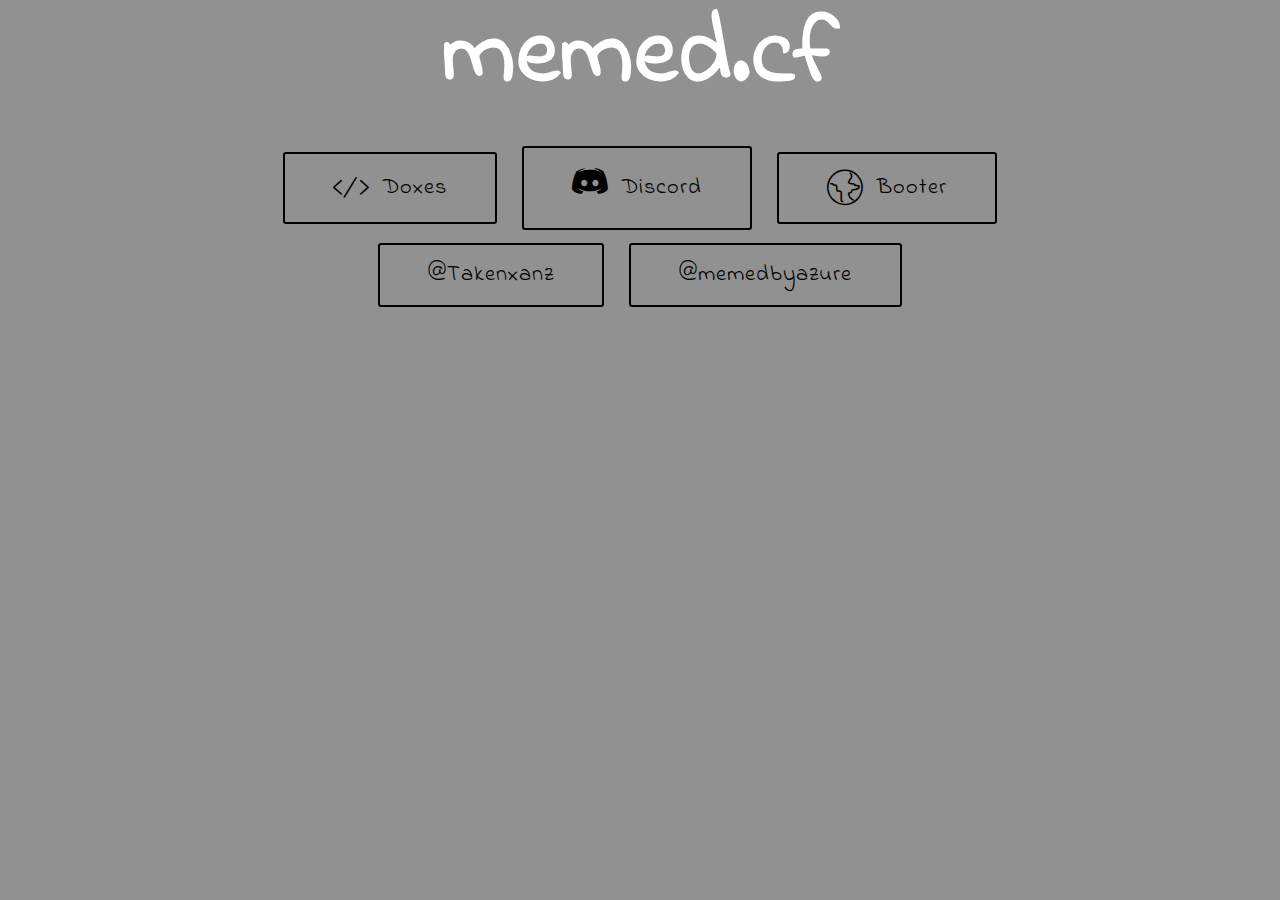
==== index.html @ 8f8a4b9d "All Files Added" ====
<!DOCTYPE html>
<html>

<!-- Mirrored from jacked.pw/ by HTTrack Website Copier/3.x [XR&CO'2014], Sat, 21 Oct 2017 16:00:31 GMT -->
<head>
  <!-- Site made with Mobirise Website Builder v4.3.0, https://mobirise.com -->
  <meta charset="UTF-8">
  <meta http-equiv="X-UA-Compatible" content="IE=edge">
  <meta name="generator" content="Mobirise v4.3.0, mobirise.com">
  <meta name="viewport" content="width=device-width, initial-scale=1">
  <link rel="shortcut icon" href="assets/images/wdasdasd-128x79.html" type="image/x-icon">
  <meta name="description" content="">
  <title>Home</title>
  <link rel="stylesheet" href="assets/web/assets/mobirise-icons/mobirise-icons.css">
  <link rel="stylesheet" href="assets/tether/tether.min.css">
  <link rel="stylesheet" href="assets/bootstrap/css/bootstrap.min.css">
  <link rel="stylesheet" href="assets/bootstrap/css/bootstrap-grid.min.css">
  <link rel="stylesheet" href="assets/bootstrap/css/bootstrap-reboot.min.css">
  <link rel="stylesheet" href="assets/socicon/css/styles.css">
  <link rel="stylesheet" href="assets/animate.css/animate.min.css">
  <link rel="stylesheet" href="assets/theme/css/style.css">
  <link rel="stylesheet" href="assets/mobirise/css/mbr-additional.css" type="text/css">
  
  
  
</head>
<body>

    <div id="player">
    <audio autoplay hidden>
     <source src="assets/music/Song.mp3" type="audio/mpeg">
                If you're reading this, audio isn't supported. 
    </audio>
</div>

    <div class="mbr-overlay" style="opacity: 0.5; background-color: rgb(35, 35, 35);"></div>

    <div class="container align-center">
        <div class="row justify-content-md-center">
            <div class="mbr-white col-md-10">
                <h1 class="mbr-section-title mbr-bold pb-3 mbr-fonts-style display-1">
                    memed.cf</h1>
                
                
                <div class="mbr-section-btn"><a class="btn btn-md btn-black-outline display-7" href="Doxbin.html"><span class="mbri-code mbr-iconfont mbr-iconfont-btn"></span>Doxes</a>
                    <a class="btn btn-md btn-warning-outline display-7" href="https://discord.gg/yJ4Cbw3" target="_blank"><span class="socicon socicon-discord mbr-iconfont mbr-iconfont-btn"></span>Discord</a>   <a class="btn btn-md btn-black-outline display-7" href="null.html" target="_blank"><span class="mbri-globe mbr-iconfont mbr-iconfont-btn"></span>Booter</a> <a class="btn btn-md btn-warning-outline display-7" href="takenxanz.html">@Takenxanz</a> <a class="btn btn-md btn-warning-outline display-7" href="c0mpromising.html">@memedbyazure</a></div>
            </div>
        </div>
    </div>
    
</section>


  <section class="engine"><a href="https://mobirise.co/e">web design software</a></section><script src="assets/web/assets/jquery/jquery.min.js"></script>
  <script src="assets/popper/popper.min.js"></script>
  <script src="assets/tether/tether.min.js"></script>
  <script src="assets/bootstrap/js/bootstrap.min.js"></script>
  <script src="assets/smooth-scroll/smooth-scroll.js"></script>
  <script src="assets/jquery-mb-vimeo_player/jquery.mb.vimeo_player.js"></script>
  <script src="assets/viewport-checker/jquery.viewportchecker.js"></script>
  <script src="assets/jquery-mb-ytplayer/jquery.mb.ytplayer.min.js"></script>
  <script src="assets/theme/js/script.js"></script>
  
  
  <input name="animation" type="hidden">
  </body>

<!-- Mirrored from jacked.pw/ by HTTrack Website Copier/3.x [XR&CO'2014], Sat, 21 Oct 2017 16:00:46 GMT -->
</html>
---- assets/web/assets/mobirise-icons/mobirise-icons.css ----
@font-face {
  font-family: 'MobiriseIcons';
  src:  url('mobirise-icons0e1c.eot?spat4u');
  src:  url('mobirise-icons0e1c.eot?spat4u#iefix') format('embedded-opentype'),
    url('mobirise-icons0e1c.ttf?spat4u') format('truetype'),
    url('mobirise-icons0e1c.woff?spat4u') format('woff'),
    url('mobirise-icons0e1c.svg?spat4u#MobiriseIcons') format('svg');
  font-weight: normal;
  font-style: normal;
}

[class^="mbri-"], [class*=" mbri-"] {
  /* use !important to prevent issues with browser extensions that change fonts */
  font-family: MobiriseIcons !important;
  speak: none;
  font-style: normal;
  font-weight: normal;
  font-variant: normal;
  text-transform: none;
  line-height: 1;

  /* Better Font Rendering =========== */
  -webkit-font-smoothing: antialiased;
  -moz-osx-font-smoothing: grayscale;
}

.mbri-add-submenu:before {
  content: "\e900";
}
.mbri-alert:before {
  content: "\e901";
}
.mbri-align-center:before {
  content: "\e902";
}
.mbri-align-justify:before {
  content: "\e903";
}
.mbri-align-left:before {
  content: "\e904";
}
.mbri-align-right:before {
  content: "\e905";
}
.mbri-android:before {
  content: "\e906";
}
.mbri-apple:before {
  content: "\e907";
}
.mbri-arrow-down:before {
  content: "\e908";
}
.mbri-arrow-next:before {
  content: "\e909";
}
.mbri-arrow-prev:before {
  content: "\e90a";
}
.mbri-arrow-up:before {
  content: "\e90b";
}
.mbri-bold:before {
  content: "\e90c";
}
.mbri-bookmark:before {
  content: "\e90d";
}
.mbri-bootstrap:before {
  content: "\e90e";
}
.mbri-briefcase:before {
  content: "\e90f";
}
.mbri-browse:before {
  content: "\e910";
}
.mbri-bulleted-list:before {
  content: "\e911";
}
.mbri-calendar:before {
  content: "\e912";
}
.mbri-camera:before {
  content: "\e913";
}
.mbri-cart-add:before {
  content: "\e914";
}
.mbri-cart-full:before {
  content: "\e915";
}
.mbri-cash:before {
  content: "\e916";
}
.mbri-change-style:before {
  content: "\e917";
}
.mbri-chat:before {
  content: "\e918";
}
.mbri-clock:before {
  content: "\e919";
}
.mbri-close:before {
  content: "\e91a";
}
.mbri-cloud:before {
  content: "\e91b";
}
.mbri-code:before {
  content: "\e91c";
}
.mbri-contact-form:before {
  content: "\e91d";
}
.mbri-credit-card:before {
  content: "\e91e";
}
.mbri-cursor-click:before {
  content: "\e91f";
}
.mbri-cust-feedback:before {
  content: "\e920";
}
.mbri-database:before {
  content: "\e921";
}
.mbri-delivery:before {
  content: "\e922";
}
.mbri-desktop:before {
  content: "\e923";
}
.mbri-devices:before {
  content: "\e924";
}
.mbri-down:before {
  content: "\e925";
}
.mbri-download:before {
  content: "\e989";
}
.mbri-drag-n-drop:before {
  content: "\e927";
}
.mbri-drag-n-drop2:before {
  content: "\e928";
}
.mbri-edit:before {
  content: "\e929";
}
.mbri-edit2:before {
  content: "\e92a";
}
.mbri-error:before {
  content: "\e92b";
}
.mbri-extension:before {
  content: "\e92c";
}
.mbri-features:before {
  content: "\e92d";
}
.mbri-file:before {
  content: "\e92e";
}
.mbri-flag:before {
  content: "\e92f";
}
.mbri-folder:before {
  content: "\e930";
}
.mbri-gift:before {
  content: "\e931";
}
.mbri-github:before {
  content: "\e932";
}
.mbri-globe:before {
  content: "\e933";
}
.mbri-globe-2:before {
  content: "\e934";
}
.mbri-growing-chart:before {
  content: "\e935";
}
.mbri-hearth:before {
  content: "\e936";
}
.mbri-help:before {
  content: "\e937";
}
.mbri-home:before {
  content: "\e938";
}
.mbri-hot-cup:before {
  content: "\e939";
}
.mbri-idea:before {
  content: "\e93a";
}
.mbri-image-gallery:before {
  content: "\e93b";
}
.mbri-image-slider:before {
  content: "\e93c";
}
.mbri-info:before {
  content: "\e93d";
}
.mbri-italic:before {
  content: "\e93e";
}
.mbri-key:before {
  content: "\e93f";
}
.mbri-laptop:before {
  content: "\e940";
}
.mbri-layers:before {
  content: "\e941";
}
.mbri-left-right:before {
  content: "\e942";
}
.mbri-left:before {
  content: "\e943";
}
.mbri-letter:before {
  content: "\e944";
}
.mbri-like:before {
  content: "\e945";
}
.mbri-link:before {
  content: "\e946";
}
.mbri-lock:before {
  content: "\e947";
}
.mbri-login:before {
  content: "\e948";
}
.mbri-logout:before {
  content: "\e949";
}
.mbri-magic-stick:before {
  content: "\e94a";
}
.mbri-map-pin:before {
  content: "\e94b";
}
.mbri-menu:before {
  content: "\e94c";
}
.mbri-mobile:before {
  content: "\e94d";
}
.mbri-mobile2:before {
  content: "\e94e";
}
.mbri-mobirise:before {
  content: "\e94f";
}
.mbri-more-horizontal:before {
  content: "\e950";
}
.mbri-more-vertical:before {
  content: "\e951";
}
.mbri-music:before {
  content: "\e952";
}
.mbri-new-file:before {
  content: "\e953";
}
.mbri-numbered-list:before {
  content: "\e954";
}
.mbri-opened-folder:before {
  content: "\e955";
}
.mbri-pages:before {
  content: "\e956";
}
.mbri-paper-plane:before {
  content: "\e957";
}
.mbri-paperclip:before {
  content: "\e958";
}
.mbri-photo:before {
  content: "\e959";
}
.mbri-photos:before {
  content: "\e95a";
}
.mbri-pin:before {
  content: "\e95b";
}
.mbri-play:before {
  content: "\e95c";
}
.mbri-plus:before {
  content: "\e95d";
}
.mbri-preview:before {
  content: "\e95e";
}
.mbri-print:before {
  content: "\e95f";
}
.mbri-protect:before {
  content: "\e960";
}
.mbri-question:before {
  content: "\e961";
}
.mbri-quote-left:before {
  content: "\e962";
}
.mbri-quote-right:before {
  content: "\e963";
}
.mbri-refresh:before {
  content: "\e964";
}
.mbri-responsive:before {
  content: "\e965";
}
.mbri-right:before {
  content: "\e966";
}
.mbri-rocket:before {
  content: "\e967";
}
.mbri-sad-face:before {
  content: "\e968";
}
.mbri-sale:before {
  content: "\e969";
}
.mbri-save:before {
  content: "\e96a";
}
.mbri-search:before {
  content: "\e96b";
}
.mbri-setting:before {
  content: "\e96c";
}
.mbri-setting2:before {
  content: "\e96d";
}
.mbri-setting3:before {
  content: "\e96e";
}
.mbri-share:before {
  content: "\e96f";
}
.mbri-shopping-bag:before {
  content: "\e970";
}
.mbri-shopping-basket:before {
  content: "\e971";
}
.mbri-shopping-cart:before {
  content: "\e972";
}
.mbri-sites:before {
  content: "\e973";
}
.mbri-smile-face:before {
  content: "\e974";
}
.mbri-speed:before {
  content: "\e975";
}
.mbri-star:before {
  content: "\e976";
}
.mbri-success:before {
  content: "\e977";
}
.mbri-sun:before {
  content: "\e978";
}
.mbri-sun2:before {
  content: "\e979";
}
.mbri-tablet:before {
  content: "\e97a";
}
.mbri-tablet-vertical:before {
  content: "\e97b";
}
.mbri-target:before {
  content: "\e97c";
}
.mbri-timer:before {
  content: "\e97d";
}
.mbri-to-ftp:before {
  content: "\e97e";
}
.mbri-to-local-drive:before {
  content: "\e97f";
}
.mbri-touch-swipe:before {
  content: "\e980";
}
.mbri-touch:before {
  content: "\e981";
}
.mbri-trash:before {
  content: "\e982";
}
.mbri-underline:before {
  content: "\e983";
}
.mbri-unlink:before {
  content: "\e984";
}
.mbri-unlock:before {
  content: "\e985";
}
.mbri-up-down:before {
  content: "\e986";
}
.mbri-up:before {
  content: "\e987";
}
.mbri-update:before {
  content: "\e988";
}
.mbri-upload:before {
 content: "\e926"; 
}
.mbri-user:before {
  content: "\e98a";
}
.mbri-user2:before {
  content: "\e98b";
}
.mbri-users:before {
  content: "\e98c";
}
.mbri-video:before {
  content: "\e98d";
}
.mbri-video-play:before {
  content: "\e98e";
}
.mbri-watch:before {
  content: "\e98f";
}
.mbri-website-theme:before {
  content: "\e990";
}
.mbri-wifi:before {
  content: "\e991";
}
.mbri-windows:before {
  content: "\e992";
}
.mbri-zoom-out:before {
  content: "\e993";
}
.mbri-redo:before {
  content: "\e994";
}
.mbri-undo:before {
  content: "\e995";
}
---- assets/socicon/css/styles.css ----
@charset "UTF-8";

@font-face {
  font-family: "socicon";
  src:url("../fonts/socicon.eot");
  src:url("../fonts/socicond41d.eot?#iefix") format("embedded-opentype"),
    url("../fonts/socicon.woff") format("woff"),
    url("../fonts/socicon.ttf") format("truetype"),
    url("../fonts/socicon.svg#socicon") format("svg");
  font-weight: normal;
  font-style: normal;

}

[data-icon]:before {
  font-family: "socicon" !important;
  content: attr(data-icon);
  font-style: normal !important;
  font-weight: normal !important;
  font-variant: normal !important;
  text-transform: none !important;
  speak: none;
  line-height: 1;
  -webkit-font-smoothing: antialiased;
  -moz-osx-font-smoothing: grayscale;
}

[class^="socicon-"]:before,
[class*=" socicon-"]:before {
  font-family: "socicon" !important;
  font-style: normal !important;
  font-weight: normal !important;
  font-variant: normal !important;
  text-transform: none !important;
  speak: none;
  line-height: 1;
  -webkit-font-smoothing: antialiased;
  -moz-osx-font-smoothing: grayscale;
}

.socicon-modelmayhem:before {
  content: "\e000";
}
.socicon-mixcloud:before {
  content: "\e001";
}
.socicon-drupal:before {
  content: "\e002";
}
.socicon-swarm:before {
  content: "\e003";
}
.socicon-istock:before {
  content: "\e004";
}
.socicon-yammer:before {
  content: "\e005";
}
.socicon-ello:before {
  content: "\e006";
}
.socicon-stackoverflow:before {
  content: "\e007";
}
.socicon-persona:before {
  content: "\e008";
}
.socicon-triplej:before {
  content: "\e009";
}
.socicon-houzz:before {
  content: "\e00a";
}
.socicon-rss:before {
  content: "\e00b";
}
.socicon-paypal:before {
  content: "\e00c";
}
.socicon-odnoklassniki:before {
  content: "\e00d";
}
.socicon-airbnb:before {
  content: "\e00e";
}
.socicon-periscope:before {
  content: "\e00f";
}
.socicon-outlook:before {
  content: "\e010";
}
.socicon-coderwall:before {
  content: "\e011";
}
.socicon-tripadvisor:before {
  content: "\e012";
}
.socicon-appnet:before {
  content: "\e013";
}
.socicon-goodreads:before {
  content: "\e014";
}
.socicon-tripit:before {
  content: "\e015";
}
.socicon-lanyrd:before {
  content: "\e016";
}
.socicon-slideshare:before {
  content: "\e017";
}
.socicon-buffer:before {
  content: "\e018";
}
.socicon-disqus:before {
  content: "\e019";
}
.socicon-vkontakte:before {
  content: "\e01a";
}
.socicon-whatsapp:before {
  content: "\e01b";
}
.socicon-patreon:before {
  content: "\e01c";
}
.socicon-storehouse:before {
  content: "\e01d";
}
.socicon-pocket:before {
  content: "\e01e";
}
.socicon-mail:before {
  content: "\e01f";
}
.socicon-blogger:before {
  content: "\e020";
}
.socicon-technorati:before {
  content: "\e021";
}
.socicon-reddit:before {
  content: "\e022";
}
.socicon-dribbble:before {
  content: "\e023";
}
.socicon-stumbleupon:before {
  content: "\e024";
}
.socicon-digg:before {
  content: "\e025";
}
.socicon-envato:before {
  content: "\e026";
}
.socicon-behance:before {
  content: "\e027";
}
.socicon-delicious:before {
  content: "\e028";
}
.socicon-deviantart:before {
  content: "\e029";
}
.socicon-forrst:before {
  content: "\e02a";
}
.socicon-play:before {
  content: "\e02b";
}
.socicon-zerply:before {
  content: "\e02c";
}
.socicon-wikipedia:before {
  content: "\e02d";
}
.socicon-apple:before {
  content: "\e02e";
}
.socicon-flattr:before {
  content: "\e02f";
}
.socicon-github:before {
  content: "\e030";
}
.socicon-renren:before {
  content: "\e031";
}
.socicon-friendfeed:before {
  content: "\e032";
}
.socicon-newsvine:before {
  content: "\e033";
}
.socicon-identica:before {
  content: "\e034";
}
.socicon-bebo:before {
  content: "\e035";
}
.socicon-zynga:before {
  content: "\e036";
}
.socicon-steam:before {
  content: "\e037";
}
.socicon-xbox:before {
  content: "\e038";
}
.socicon-windows:before {
  content: "\e039";
}
.socicon-qq:before {
  content: "\e03a";
}
.socicon-douban:before {
  content: "\e03b";
}
.socicon-meetup:before {
  content: "\e03c";
}
.socicon-playstation:before {
  content: "\e03d";
}
.socicon-android:before {
  content: "\e03e";
}
.socicon-snapchat:before {
  content: "\e03f";
}
.socicon-twitter:before {
  content: "\e040";
}
.socicon-facebook:before {
  content: "\e041";
}
.socicon-googleplus:before {
  content: "\e042";
}
.socicon-pinterest:before {
  content: "\e043";
}
.socicon-foursquare:before {
  content: "\e044";
}
.socicon-yahoo:before {
  content: "\e045";
}
.socicon-skype:before {
  content: "\e046";
}
.socicon-yelp:before {
  content: "\e047";
}
.socicon-feedburner:before {
  content: "\e048";
}
.socicon-linkedin:before {
  content: "\e049";
}
.socicon-viadeo:before {
  content: "\e04a";
}
.socicon-xing:before {
  content: "\e04b";
}
.socicon-myspace:before {
  content: "\e04c";
}
.socicon-soundcloud:before {
  content: "\e04d";
}
.socicon-spotify:before {
  content: "\e04e";
}
.socicon-grooveshark:before {
  content: "\e04f";
}
.socicon-lastfm:before {
  content: "\e050";
}
.socicon-youtube:before {
  content: "\e051";
}
.socicon-vimeo:before {
  content: "\e052";
}
.socicon-dailymotion:before {
  content: "\e053";
}
.socicon-vine:before {
  content: "\e054";
}
.socicon-flickr:before {
  content: "\e055";
}
.socicon-500px:before {
  content: "\e056";
}
.socicon-wordpress:before {
  content: "\e058";
}
.socicon-tumblr:before {
  content: "\e059";
}
.socicon-twitch:before {
  content: "\e05a";
}
.socicon-8tracks:before {
  content: "\e05b";
}
.socicon-amazon:before {
  content: "\e05c";
}
.socicon-icq:before {
  content: "\e05d";
}
.socicon-smugmug:before {
  content: "\e05e";
}
.socicon-ravelry:before {
  content: "\e05f";
}
.socicon-weibo:before {
  content: "\e060";
}
.socicon-baidu:before {
  content: "\e061";
}
.socicon-angellist:before {
  content: "\e062";
}
.socicon-ebay:before {
  content: "\e063";
}
.socicon-imdb:before {
  content: "\e064";
}
.socicon-stayfriends:before {
  content: "\e065";
}
.socicon-residentadvisor:before {
  content: "\e066";
}
.socicon-google:before {
  content: "\e067";
}
.socicon-yandex:before {
  content: "\e068";
}
.socicon-sharethis:before {
  content: "\e069";
}
.socicon-bandcamp:before {
  content: "\e06a";
}
.socicon-itunes:before {
  content: "\e06b";
}
.socicon-deezer:before {
  content: "\e06c";
}
.socicon-telegram:before {
  content: "\e06e";
}
.socicon-openid:before {
  content: "\e06f";
}
.socicon-amplement:before {
  content: "\e070";
}
.socicon-viber:before {
  content: "\e071";
}
.socicon-zomato:before {
  content: "\e072";
}
.socicon-draugiem:before {
  content: "\e074";
}
.socicon-endomodo:before {
  content: "\e075";
}
.socicon-filmweb:before {
  content: "\e076";
}
.socicon-stackexchange:before {
  content: "\e077";
}
.socicon-wykop:before {
  content: "\e078";
}
.socicon-teamspeak:before {
  content: "\e079";
}
.socicon-teamviewer:before {
  content: "\e07a";
}
.socicon-ventrilo:before {
  content: "\e07b";
}
.socicon-younow:before {
  content: "\e07c";
}
.socicon-raidcall:before {
  content: "\e07d";
}
.socicon-mumble:before {
  content: "\e07e";
}
.socicon-medium:before {
  content: "\e06d";
}
.socicon-bebee:before {
  content: "\e07f";
}
.socicon-hitbox:before {
  content: "\e080";
}
.socicon-reverbnation:before {
  content: "\e081";
}
.socicon-formulr:before {
  content: "\e082";
}
.socicon-instagram:before {
  content: "\e057";
}
.socicon-battlenet:before {
  content: "\e083";
}
.socicon-chrome:before {
  content: "\e084";
}
.socicon-discord:before {
  content: "\e086";
}
.socicon-issuu:before {
  content: "\e087";
}
.socicon-macos:before {
  content: "\e088";
}
.socicon-firefox:before {
  content: "\e089";
}
.socicon-opera:before {
  content: "\e08d";
}
.socicon-keybase:before {
  content: "\e090";
}
.socicon-alliance:before {
  content: "\e091";
}
.socicon-livejournal:before {
  content: "\e092";
}
.socicon-googlephotos:before {
  content: "\e093";
}
.socicon-horde:before {
  content: "\e094";
}
.socicon-etsy:before {
  content: "\e095";
}
.socicon-zapier:before {
  content: "\e096";
}
.socicon-google-scholar:before {
  content: "\e097";
}
.socicon-researchgate:before {
  content: "\e098";
}
.socicon-wechat:before {
  content: "\e099";
}
.socicon-strava:before {
  content: "\e09a";
}
.socicon-line:before {
  content: "\e09b";
}
.socicon-lyft:before {
  content: "\e09c";
}
.socicon-uber:before {
  content: "\e09d";
}
.socicon-songkick:before {
  content: "\e09e";
}
.socicon-viewbug:before {
  content: "\e09f";
}
.socicon-googlegroups:before {
  content: "\e0a0";
}
.socicon-quora:before {
  content: "\e073";
}
.socicon-diablo:before {
  content: "\e085";
}
.socicon-blizzard:before {
  content: "\e0a1";
}
.socicon-hearthstone:before {
  content: "\e08b";
}
.socicon-heroes:before {
  content: "\e08a";
}
.socicon-overwatch:before {
  content: "\e08c";
}
.socicon-warcraft:before {
  content: "\e08e";
}
.socicon-starcraft:before {
  content: "\e08f";
}
.socicon-beam:before {
  content: "\e0a2";
}
.socicon-curse:before {
  content: "\e0a3";
}
.socicon-player:before {
  content: "\e0a4";
}
.socicon-streamjar:before {
  content: "\e0a5";
}
.socicon-nintendo:before {
  content: "\e0a6";
}
.socicon-hellocoton:before {
  content: "\e0a7";
}
---- assets/theme/css/style.css ----
/*!
 * Mobirise v4 theme (https://mobirise.com/)
 * Copyright 2017 Mobirise
 */
section {
  background-color: #eeeeee; }

section,
.container,
.container-fluid {
  position: relative;
  word-wrap: break-word; }

a.mbr-iconfont:hover {
  text-decoration: none; }

.article .lead p, .article .lead ul, .article .lead ol, .article .lead pre, .article .lead blockquote {
  margin-bottom: 0; }

a {
  font-style: normal;
  font-weight: 400;
  cursor: pointer; }
  a, a:hover {
    text-decoration: none; }

figure {
  margin-bottom: 0; }

body {
  color: #232323; }

h1, h2, h3, h4, h5, h6,
.h1, .h2, .h3, .h4, .h5, .h6,
.display-1, .display-2, .display-3, .display-4 {
  line-height: 1;
  word-break: break-word;
  word-wrap: break-word; }

b, strong {
  font-weight: bold; }

blockquote {
  padding: 10px 0 10px 20px;
  position: relative;
  border-left: 2px solid;
  border-color: #ff3366; }

input:-webkit-autofill, input:-webkit-autofill:hover, input:-webkit-autofill:focus, input:-webkit-autofill:active {
  transition-delay: 9999s;
  transition-property: background-color, color; }

textarea[type="hidden"] {
  display: none; }

body {
  position: relative; }

section {
  background-position: 50% 50%;
  background-repeat: no-repeat;
  background-size: cover; }
  section .mbr-background-video,
  section .mbr-background-video-preview {
    position: absolute;
    bottom: 0;
    left: 0;
    right: 0;
    top: 0; }

.hidden {
  visibility: hidden; }

.mbr-z-index20 {
  z-index: 20; }

/*! Base colors */
.mbr-white {
  color: #ffffff; }

.mbr-black {
  color: #000000; }

.mbr-bg-white {
  background-color: #ffffff; }

.mbr-bg-black {
  background-color: #000000; }

/*! Text-aligns */
.align-left {
  text-align: left; }

.align-center {
  text-align: center; }

.align-right {
  text-align: right; }

@media (max-width: 767px) {
  .align-left, .align-center, .align-right, .mbr-section-btn, .mbr-section-title {
    text-align: center; } }
/*! Font-weight  */
.mbr-light {
  font-weight: 300; }

.mbr-regular {
  font-weight: 400; }

.mbr-semibold {
  font-weight: 500; }

.mbr-bold {
  font-weight: 700; }

/*! Media  */
.media-size-item {
  -webkit-flex: 1 1 auto;
  -moz-flex: 1 1 auto;
  -ms-flex: 1 1 auto;
  -o-flex: 1 1 auto;
  flex: 1 1 auto; }

.media-content {
  -webkit-flex-basis: 100%;
  flex-basis: 100%; }

.media-container-row {
  display: -ms-flexbox;
  display: -webkit-flex;
  display: flex;
  -webkit-flex-direction: row;
  -ms-flex-direction: row;
  flex-direction: row;
  -webkit-flex-wrap: wrap;
  -ms-flex-wrap: wrap;
  flex-wrap: wrap;
  -webkit-justify-content: center;
  -ms-flex-pack: center;
  justify-content: center;
  -webkit-align-content: center;
  -ms-flex-line-pack: center;
  align-content: center;
  -webkit-align-items: start;
  -ms-flex-align: start;
  align-items: start; }
  .media-container-row .media-size-item {
    width: 400px; }

.media-container-column {
  display: -ms-flexbox;
  display: -webkit-flex;
  display: flex;
  -webkit-flex-direction: column;
  -ms-flex-direction: column;
  flex-direction: column;
  -webkit-flex-wrap: wrap;
  -ms-flex-wrap: wrap;
  flex-wrap: wrap;
  -webkit-justify-content: center;
  -ms-flex-pack: center;
  justify-content: center;
  -webkit-align-content: center;
  -ms-flex-line-pack: center;
  align-content: center;
  -webkit-align-items: stretch;
  -ms-flex-align: stretch;
  align-items: stretch; }
  .media-container-column > * {
    width: 100%; }

@media (min-width: 992px) {
  .media-container-row {
    -webkit-flex-wrap: nowrap;
    -ms-flex-wrap: nowrap;
    flex-wrap: nowrap; } }
figure {
  overflow: hidden; }

figure[mbr-media-size] {
  transition: width 0.1s; }

.mbr-figure img, .mbr-figure iframe {
  display: block;
  width: 100%; }

.card {
  background-color: transparent;
  border: none; }

.card-img {
  text-align: center;
  flex-shrink: 0; }

.media {
  max-width: 100%;
  margin: 0 auto; }

.mbr-figure {
  -ms-flex-item-align: center;
  -ms-grid-row-align: center;
  -webkit-align-self: center;
  align-self: center; }

.media-container > div {
  max-width: 100%; }

.mbr-figure img, .card-img img {
  width: 100%; }

@media (max-width: 991px) {
  .media-size-item {
    width: auto !important; }

  .media {
    width: auto; }

  .mbr-figure {
    width: 100% !important; } }
/*! Buttons */
.mbr-section-btn {
  margin-left: -.25rem;
  margin-right: -.25rem;
  font-size: 0; }

nav .mbr-section-btn {
  margin-left: 0rem;
  margin-right: 0rem; }

/*! Btn icon margin */
.btn .mbr-iconfont, .btn.btn-sm .mbr-iconfont {
  cursor: pointer;
  margin-right: 0.5rem; }

.btn.btn-md .mbr-iconfont, .btn.btn-md .mbr-iconfont {
  margin-right: 0.8rem; }

.mbr-regular {
  font-weight: 400; }

.mbr-semibold {
  font-weight: 500; }

.mbr-bold {
  font-weight: 700; }

[type="submit"] {
  -webkit-appearance: none; }

/*! Full-screen */
.mbr-fullscreen .mbr-overlay {
  min-height: 100vh; }

.mbr-fullscreen {
  display: flex;
  display: -webkit-flex;
  display: -moz-flex;
  display: -ms-flex;
  display: -o-flex;
  align-items: center;
  -webkit-align-items: center;
  min-height: 100vh;
  padding-top: 3rem;
  padding-bottom: 3rem; }

/*! Map */
.map {
  height: 25rem;
  position: relative; }
  .map iframe {
    width: 100%;
    height: 100%; }

/* Form */
.form-asterisk {
  font-family: initial;
  position: absolute;
  top: -2px;
  font-weight: normal; }

/*! Scroll to top arrow */
.mbr-arrow-up {
  bottom: 25px;
  right: 90px;
  position: fixed;
  text-align: right;
  z-index: 5000;
  color: #ffffff;
  font-size: 32px;
  transform: rotate(180deg);
  -webkit-transform: rotate(180deg); }

.mbr-arrow-up a {
  background: rgba(0, 0, 0, 0.2);
  border-radius: 3px;
  color: #fff;
  display: inline-block;
  height: 60px;
  width: 60px;
  outline-style: none !important;
  position: relative;
  text-decoration: none;
  transition: all .3s ease-in-out;
  cursor: pointer;
  text-align: center; }
  .mbr-arrow-up a:hover {
    background-color: rgba(0, 0, 0, 0.4); }
  .mbr-arrow-up a i {
    line-height: 60px; }

.mbr-arrow-up-icon {
  display: block;
  color: #fff; }

.mbr-arrow-up-icon::before {
  content: "\203a";
  display: inline-block;
  font-family: serif;
  font-size: 32px;
  line-height: 1;
  font-style: normal;
  position: relative;
  top: 6px;
  left: -4px;
  -webkit-transform: rotate(-90deg);
  transform: rotate(-90deg); }

/*! Arrow Down */
.mbr-arrow {
  position: absolute;
  bottom: 45px;
  left: 50%;
  width: 60px;
  height: 60px;
  cursor: pointer;
  background-color: rgba(80, 80, 80, 0.5);
  border-radius: 50%;
  -webkit-transform: translateX(-50%);
  transform: translateX(-50%); }
  .mbr-arrow > a {
    display: inline-block;
    text-decoration: none;
    outline-style: none;
    -webkit-animation: arrowdown 1.7s ease-in-out infinite;
    animation: arrowdown 1.7s ease-in-out infinite; }
    .mbr-arrow > a > i {
      position: absolute;
      top: -2px;
      left: 15px;
      font-size: 2rem; }

@keyframes arrowdown {
  0% {
    transform: translateY(0px);
    -webkit-transform: translateY(0px); }
  50% {
    transform: translateY(-5px);
    -webkit-transform: translateY(-5px); }
  100% {
    transform: translateY(0px);
    -webkit-transform: translateY(0px); } }
@-webkit-keyframes arrowdown {
  0% {
    transform: translateY(0px);
    -webkit-transform: translateY(0px); }
  50% {
    transform: translateY(-5px);
    -webkit-transform: translateY(-5px); }
  100% {
    transform: translateY(0px);
    -webkit-transform: translateY(0px); } }
@media (max-width: 500px) {
  .mbr-arrow-up {
    left: 50%;
    right: auto;
    transform: translateX(-50%) rotate(180deg);
    -webkit-transform: translateX(-50%) rotate(180deg); } }
/*Gradients animation*/
@keyframes gradient-animation {
  from {
    background-position: 0% 100%;
    animation-timing-function: ease-in-out; }
  to {
    background-position: 100% 0%;
    animation-timing-function: ease-in-out; } }
@-webkit-keyframes gradient-animation {
  from {
    background-position: 0% 100%;
    animation-timing-function: ease-in-out; }
  to {
    background-position: 100% 0%;
    animation-timing-function: ease-in-out; } }
.bg-gradient {
  background-size: 200% 200%;
  animation: gradient-animation 5s infinite alternate;
  -webkit-animation: gradient-animation 5s infinite alternate; }

.menu .navbar-brand {
  display: -webkit-flex; }
  .menu .navbar-brand span {
    display: flex;
    display: -webkit-flex; }
  .menu .navbar-brand .navbar-caption-wrap {
    display: -webkit-flex; }
  .menu .navbar-brand .navbar-logo img {
    display: -webkit-flex; }
@media (min-width: 768px) and (max-width: 991px) {
  .menu .navbar-toggleable-sm .navbar-nav {
    display: -webkit-box;
    display: -webkit-flex;
    display: -ms-flexbox; } }
@media (min-width: 992px) {
  .menu .navbar-nav.nav-dropdown {
    display: -webkit-flex; }
  .menu .navbar-toggleable-sm .navbar-collapse {
    display: -webkit-flex !important; } }

/*# sourceMappingURL=style.css.map */
.engine {
	position: absolute;
	text-indent: -2400px;
	text-align: center;
	padding: 0;
	top: 0;
	left: -2400px;
}
---- assets/mobirise/css/mbr-additional.css ----
@import url(https://fonts.googleapis.com/css?family=Indie+Flower:400);
@import url(https://fonts.googleapis.com/css?family=Rubik:300,300i,400,400i,500,500i,700,700i,900,900i);





body {
  font-style: normal;
  line-height: 1.5;
}
.mbr-section-title {
  font-style: normal;
  line-height: 1.2;
}
.mbr-section-subtitle {
  line-height: 1.3;
}
.mbr-text {
  font-style: normal;
  line-height: 1.6;
}
.display-1 {
  font-family: 'Indie Flower', handwriting;
  font-size: 6rem;
}
.display-1 > .mbr-iconfont {
  font-size: 9.6rem;
}
.display-2 {
  font-family: 'Rubik', sans-serif;
  font-size: 3.2rem;
}
.display-2 > .mbr-iconfont {
  font-size: 5.12rem;
}
.display-4 {
  font-family: 'Rubik', sans-serif;
  font-size: 1rem;
}
.display-4 > .mbr-iconfont {
  font-size: 1.6rem;
}
.display-5 {
  font-family: 'Rubik', sans-serif;
  font-size: 0.4rem;
}
.display-5 > .mbr-iconfont {
  font-size: 0.64rem;
}
.display-7 {
  font-family: 'Indie Flower', handwriting;
  font-size: 1.4rem;
}
.display-7 > .mbr-iconfont {
  font-size: 2.24rem;
}
/* ---- Fluid typography for mobile devices ---- */
/* 1.4 - font scale ratio ( bootstrap == 1.42857 ) */
/* 100vw - current viewport width */
/* (48 - 20)  48 == 48rem == 768px, 20 == 20rem == 320px(minimal supported viewport) */
/* 0.65 - min scale variable, may vary */
@media (max-width: 768px) {
  .display-1 {
    font-size: 4.8rem;
    font-size: calc( 2.75rem + (6 - 2.75) * ((100vw - 20rem) / (48 - 20)));
    line-height: calc( 1.4 * (2.75rem + (6 - 2.75) * ((100vw - 20rem) / (48 - 20))));
  }
  .display-2 {
    font-size: 2.56rem;
    font-size: calc( 1.77rem + (3.2 - 1.77) * ((100vw - 20rem) / (48 - 20)));
    line-height: calc( 1.4 * (1.77rem + (3.2 - 1.77) * ((100vw - 20rem) / (48 - 20))));
  }
  .display-4 {
    font-size: 0.8rem;
    font-size: calc( 1rem + (1 - 1) * ((100vw - 20rem) / (48 - 20)));
    line-height: calc( 1.4 * (1rem + (1 - 1) * ((100vw - 20rem) / (48 - 20))));
  }
  .display-5 {
    font-size: 0.32rem;
    font-size: calc( 0.79rem + (0.4 - 0.79) * ((100vw - 20rem) / (48 - 20)));
    line-height: calc( 1.4 * (0.79rem + (0.4 - 0.79) * ((100vw - 20rem) / (48 - 20))));
  }
}
/* Buttons */
.btn {
  font-weight: 500;
  border-width: 2px;
  font-style: normal;
  letter-spacing: 1px;
  margin: .4rem .8rem;
  white-space: normal;
  -webkit-transition: all 0.3s ease-in-out;
  -moz-transition: all 0.3s ease-in-out;
  transition: all 0.3s ease-in-out;
  padding: 1rem 3rem;
  border-radius: 3px;
  display: inline-flex;
  align-items: center;
  justify-content: center;
  word-break: break-word;
}
.btn-sm {
  font-weight: 500;
  letter-spacing: 1px;
  -webkit-transition: all 0.3s ease-in-out;
  -moz-transition: all 0.3s ease-in-out;
  transition: all 0.3s ease-in-out;
  padding: 0.6rem 1.5rem;
  border-radius: 3px;
}
.btn-md {
  font-weight: 500;
  letter-spacing: 1px;
  margin: .4rem .8rem !important;
  -webkit-transition: all 0.3s ease-in-out;
  -moz-transition: all 0.3s ease-in-out;
  transition: all 0.3s ease-in-out;
  padding: 1rem 3rem;
  border-radius: 3px;
}
.btn-lg {
  font-weight: 500;
  letter-spacing: 1px;
  margin: .4rem .8rem !important;
  -webkit-transition: all 0.3s ease-in-out;
  -moz-transition: all 0.3s ease-in-out;
  transition: all 0.3s ease-in-out;
  padding: 1.2rem 3.2rem;
  border-radius: 3px;
}
.bg-primary {
  background-color: #232323 !important;
}
.bg-success {
  background-color: #c1c1c1 !important;
}
.bg-info {
  background-color: #232323 !important;
}
.bg-warning {
  background-color: #232323 !important;
}
.bg-danger {
  background-color: #232323 !important;
}
.btn-primary,
.btn-primary:active,
.btn-primary.active {
  background-color: #232323;
  border-color: #232323;
  color: #ffffff;
}
.btn-primary:hover,
.btn-primary:focus,
.btn-primary.focus {
  color: #ffffff;
  background-color: #000000;
  border-color: #000000;
}
.btn-primary.disabled,
.btn-primary:disabled {
  color: #ffffff !important;
  background-color: #000000 !important;
  border-color: #000000 !important;
}
.btn-secondary,
.btn-secondary:active,
.btn-secondary.active {
  background-color: #232323;
  border-color: #232323;
  color: #ffffff;
}
.btn-secondary:hover,
.btn-secondary:focus,
.btn-secondary.focus {
  color: #ffffff;
  background-color: #000000;
  border-color: #000000;
}
.btn-secondary.disabled,
.btn-secondary:disabled {
  color: #ffffff !important;
  background-color: #000000 !important;
  border-color: #000000 !important;
}
.btn-info,
.btn-info:active,
.btn-info.active {
  background-color: #232323;
  border-color: #232323;
  color: #ffffff;
}
.btn-info:hover,
.btn-info:focus,
.btn-info.focus {
  color: #ffffff;
  background-color: #000000;
  border-color: #000000;
}
.btn-info.disabled,
.btn-info:disabled {
  color: #ffffff !important;
  background-color: #000000 !important;
  border-color: #000000 !important;
}
.btn-success,
.btn-success:active,
.btn-success.active {
  background-color: #c1c1c1;
  border-color: #c1c1c1;
  color: #ffffff;
}
.btn-success:hover,
.btn-success:focus,
.btn-success.focus {
  color: #ffffff;
  background-color: #9b9b9b;
  border-color: #9b9b9b;
}
.btn-success.disabled,
.btn-success:disabled {
  color: #ffffff !important;
  background-color: #9b9b9b !important;
  border-color: #9b9b9b !important;
}
.btn-warning,
.btn-warning:active,
.btn-warning.active {
  background-color: #232323;
  border-color: #232323;
  color: #ffffff;
}
.btn-warning:hover,
.btn-warning:focus,
.btn-warning.focus {
  color: #ffffff;
  background-color: #000000;
  border-color: #000000;
}
.btn-warning.disabled,
.btn-warning:disabled {
  color: #ffffff !important;
  background-color: #000000 !important;
  border-color: #000000 !important;
}
.btn-danger,
.btn-danger:active,
.btn-danger.active {
  background-color: #232323;
  border-color: #232323;
  color: #ffffff;
}
.btn-danger:hover,
.btn-danger:focus,
.btn-danger.focus {
  color: #ffffff;
  background-color: #000000;
  border-color: #000000;
}
.btn-danger.disabled,
.btn-danger:disabled {
  color: #ffffff !important;
  background-color: #000000 !important;
  border-color: #000000 !important;
}
.btn-white {
  color: #333333 !important;
}
.btn-white,
.btn-white:active,
.btn-white.active {
  background-color: #ffffff;
  border-color: #ffffff;
  color: #ffffff;
}
.btn-white:hover,
.btn-white:focus,
.btn-white.focus {
  color: #ffffff;
  background-color: #d4d4d4;
  border-color: #d4d4d4;
}
.btn-white.disabled,
.btn-white:disabled {
  color: #ffffff !important;
  background-color: #d4d4d4 !important;
  border-color: #d4d4d4 !important;
}
.btn-black,
.btn-black:active,
.btn-black.active {
  background-color: #333333;
  border-color: #333333;
  color: #ffffff;
}
.btn-black:hover,
.btn-black:focus,
.btn-black.focus {
  color: #ffffff;
  background-color: #0d0d0d;
  border-color: #0d0d0d;
}
.btn-black.disabled,
.btn-black:disabled {
  color: #ffffff !important;
  background-color: #0d0d0d !important;
  border-color: #0d0d0d !important;
}
.btn-primary-outline,
.btn-primary-outline:active,
.btn-primary-outline.active {
  background: none;
  border-color: #000000;
  color: #000000;
}
.btn-primary-outline:hover,
.btn-primary-outline:focus,
.btn-primary-outline.focus {
  color: #ffffff;
  background-color: #232323;
  border-color: #232323;
}
.btn-primary-outline.disabled,
.btn-primary-outline:disabled {
  color: #ffffff !important;
  background-color: #232323 !important;
  border-color: #232323 !important;
}
.btn-secondary-outline,
.btn-secondary-outline:active,
.btn-secondary-outline.active {
  background: none;
  border-color: #000000;
  color: #000000;
}
.btn-secondary-outline:hover,
.btn-secondary-outline:focus,
.btn-secondary-outline.focus {
  color: #ffffff;
  background-color: #232323;
  border-color: #232323;
}
.btn-secondary-outline.disabled,
.btn-secondary-outline:disabled {
  color: #ffffff !important;
  background-color: #232323 !important;
  border-color: #232323 !important;
}
.btn-info-outline,
.btn-info-outline:active,
.btn-info-outline.active {
  background: none;
  border-color: #000000;
  color: #000000;
}
.btn-info-outline:hover,
.btn-info-outline:focus,
.btn-info-outline.focus {
  color: #ffffff;
  background-color: #232323;
  border-color: #232323;
}
.btn-info-outline.disabled,
.btn-info-outline:disabled {
  color: #ffffff !important;
  background-color: #232323 !important;
  border-color: #232323 !important;
}
.btn-success-outline,
.btn-success-outline:active,
.btn-success-outline.active {
  background: none;
  border-color: #8e8e8e;
  color: #8e8e8e;
}
.btn-success-outline:hover,
.btn-success-outline:focus,
.btn-success-outline.focus {
  color: #ffffff;
  background-color: #c1c1c1;
  border-color: #c1c1c1;
}
.btn-success-outline.disabled,
.btn-success-outline:disabled {
  color: #ffffff !important;
  background-color: #c1c1c1 !important;
  border-color: #c1c1c1 !important;
}
.btn-warning-outline,
.btn-warning-outline:active,
.btn-warning-outline.active {
  background: none;
  border-color: #000000;
  color: #000000;
}
.btn-warning-outline:hover,
.btn-warning-outline:focus,
.btn-warning-outline.focus {
  color: #ffffff;
  background-color: #232323;
  border-color: #232323;
}
.btn-warning-outline.disabled,
.btn-warning-outline:disabled {
  color: #ffffff !important;
  background-color: #232323 !important;
  border-color: #232323 !important;
}
.btn-danger-outline,
.btn-danger-outline:active,
.btn-danger-outline.active {
  background: none;
  border-color: #000000;
  color: #000000;
}
.btn-danger-outline:hover,
.btn-danger-outline:focus,
.btn-danger-outline.focus {
  color: #ffffff;
  background-color: #232323;
  border-color: #232323;
}
.btn-danger-outline.disabled,
.btn-danger-outline:disabled {
  color: #ffffff !important;
  background-color: #232323 !important;
  border-color: #232323 !important;
}
.btn-black-outline,
.btn-black-outline:active,
.btn-black-outline.active {
  background: none;
  border-color: #000000;
  color: #000000;
}
.btn-black-outline:hover,
.btn-black-outline:focus,
.btn-black-outline.focus {
  color: #ffffff;
  background-color: #333333;
  border-color: #333333;
}
.btn-black-outline.disabled,
.btn-black-outline:disabled {
  color: #ffffff !important;
  background-color: #333333 !important;
  border-color: #333333 !important;
}
.btn-white-outline,
.btn-white-outline:active,
.btn-white-outline.active {
  background: none;
  border-color: #ffffff;
  color: #ffffff;
}
.btn-white-outline:hover,
.btn-white-outline:focus,
.btn-white-outline.focus {
  color: #333333;
  background-color: #ffffff;
  border-color: #ffffff;
}
.text-primary {
  color: #232323 !important;
}
.text-secondary {
  color: #232323 !important;
}
.text-success {
  color: #c1c1c1 !important;
}
.text-info {
  color: #232323 !important;
}
.text-warning {
  color: #232323 !important;
}
.text-danger {
  color: #232323 !important;
}
.text-white {
  color: #ffffff !important;
}
.text-black {
  color: #000000 !important;
}
a.text-primary:hover,
a.text-primary:focus {
  color: #000000 !important;
}
a.text-secondary:hover,
a.text-secondary:focus {
  color: #000000 !important;
}
a.text-success:hover,
a.text-success:focus {
  color: #8e8e8e !important;
}
a.text-info:hover,
a.text-info:focus {
  color: #000000 !important;
}
a.text-warning:hover,
a.text-warning:focus {
  color: #000000 !important;
}
a.text-danger:hover,
a.text-danger:focus {
  color: #000000 !important;
}
a.text-white:hover,
a.text-white:focus {
  color: #b3b3b3 !important;
}
a.text-black:hover,
a.text-black:focus {
  color: #4d4d4d !important;
}
.alert-success {
  background-color: #70c770;
}
.alert-info {
  background-color: #232323;
}
.alert-warning {
  background-color: #232323;
}
.alert-danger {
  background-color: #232323;
}
.mbr-gallery-filter li.active .btn {
  background-color: #232323;
  border-color: #232323;
  color: #ffffff;
}
.mbr-gallery-filter li.active .btn:focus {
  box-shadow: none;
}
.btn-form {
  border-radius: 0;
}
.btn-form:hover {
  cursor: pointer;
}
a,
a:hover {
  color: #232323;
}
.mbr-plan-header.bg-primary .mbr-plan-subtitle,
.mbr-plan-header.bg-primary .mbr-plan-price-desc {
  color: #d5d5d5;
}
.mbr-plan-header.bg-success .mbr-plan-subtitle,
.mbr-plan-header.bg-success .mbr-plan-price-desc {
  color: #ffffff;
}
.mbr-plan-header.bg-info .mbr-plan-subtitle,
.mbr-plan-header.bg-info .mbr-plan-price-desc {
  color: #d5d5d5;
}
.mbr-plan-header.bg-warning .mbr-plan-subtitle,
.mbr-plan-header.bg-warning .mbr-plan-price-desc {
  color: #d5d5d5;
}
.mbr-plan-header.bg-danger .mbr-plan-subtitle,
.mbr-plan-header.bg-danger .mbr-plan-price-desc {
  color: #d5d5d5;
}
/* Scroll to top button*/
.scrollToTop_wraper {
  opacity: 0 !important;
}
/* Others*/
.note-check a[data-value=Rubik] {
  font-style: normal;
}
.mbr-arrow a {
  color: #ffffff;
}
.form-control-label {
  position: relative;
  cursor: pointer;
  margin-bottom: .357em;
  padding: 0;
}
.alert {
  color: #ffffff;
  border-radius: 0;
  border: 0;
  font-size: .875rem;
  line-height: 1.5;
  margin-bottom: 1.875rem;
  padding: 1.25rem;
  position: relative;
}
.alert.alert-form::after {
  background-color: inherit;
  bottom: -7px;
  content: "";
  display: block;
  height: 14px;
  left: 50%;
  margin-left: -7px;
  position: absolute;
  transform: rotate(45deg);
  width: 14px;
}
.form-control {
  background-color: #f5f5f5;
  box-shadow: none;
  color: #565656;
  font-family: 'Indie Flower', handwriting;
  font-size: 1.4rem;
  line-height: 1.43;
  min-height: 3.5em;
  padding: 1.07em .5em;
}
.form-control > .mbr-iconfont {
  font-size: 2.24rem;
}
.form-control,
.form-control:focus {
  border: 1px solid #e8e8e8;
}
.form-active .form-control:invalid {
  border-color: red;
}
.mbr-overlay {
  background-color: #000;
  bottom: 0;
  left: 0;
  opacity: .5;
  position: absolute;
  right: 0;
  top: 0;
  z-index: 0;
}
blockquote {
  font-style: italic;
  padding: 10px 0 10px 20px;
  font-size: 1.09rem;
  position: relative;
  border-color: #232323;
  border-width: 3px;
}
ul,
ol,
pre,
blockquote {
  margin-bottom: 2.3125rem;
}
pre {
  background: #f4f4f4;
  padding: 10px 24px;
  white-space: pre-wrap;
}
.inactive {
  -webkit-user-select: none;
  -moz-user-select: none;
  -ms-user-select: none;
  user-select: none;
  pointer-events: none;
  -webkit-user-drag: none;
  user-drag: none;
}
.mbr-section__comments .row {
  justify-content: center;
}
/* Forms */
.mbr-form .btn {
  margin: .4rem 0;
}
@media (max-width: 767px) {
  .btn {
    font-size: .75rem !important;
  }
  .btn .mbr-iconfont {
    font-size: 1rem !important;
  }
}
/* Social block */
.btn-social {
  font-size: 20px;
  border-radius: 50%;
  padding: 0;
  width: 44px;
  height: 44px;
  line-height: 44px;
  text-align: center;
  position: relative;
  border: 2px solid #c0a375;
  border-color: #232323;
  color: #232323;
  cursor: pointer;
}
.btn-social i {
  top: 0;
  line-height: 44px;
  width: 44px;
}
.btn-social:hover {
  color: #fff;
  background: #232323;
}
.btn-social + .btn {
  margin-left: .1rem;
}
/* Footer */
.mbr-footer-content li::before,
.mbr-footer .mbr-contacts li::before {
  background: #232323;
}
.mbr-footer-content li a:hover,
.mbr-footer .mbr-contacts li a:hover {
  color: #232323;
}
/* Headers*/
.offset-1 {
  margin-left: 8.33333%;
}
.offset-2 {
  margin-left: 16.66667%;
}
.offset-3 {
  margin-left: 25%;
}
.offset-4 {
  margin-left: 33.33333%;
}
.offset-5 {
  margin-left: 41.66667%;
}
.offset-6 {
  margin-left: 50%;
}
.offset-7 {
  margin-left: 58.33333%;
}
.offset-8 {
  margin-left: 66.66667%;
}
.offset-9 {
  margin-left: 75%;
}
.offset-10 {
  margin-left: 83.33333%;
}
.offset-11 {
  margin-left: 91.66667%;
}
@media (min-width: 576px) {
  .offset-sm-0 {
    margin-left: 0%;
  }
  .offset-sm-1 {
    margin-left: 8.33333%;
  }
  .offset-sm-2 {
    margin-left: 16.66667%;
  }
  .offset-sm-3 {
    margin-left: 25%;
  }
  .offset-sm-4 {
    margin-left: 33.33333%;
  }
  .offset-sm-5 {
    margin-left: 41.66667%;
  }
  .offset-sm-6 {
    margin-left: 50%;
  }
  .offset-sm-7 {
    margin-left: 58.33333%;
  }
  .offset-sm-8 {
    margin-left: 66.66667%;
  }
  .offset-sm-9 {
    margin-left: 75%;
  }
  .offset-sm-10 {
    margin-left: 83.33333%;
  }
  .offset-sm-11 {
    margin-left: 91.66667%;
  }
}
@media (min-width: 768px) {
  .offset-md-0 {
    margin-left: 0%;
  }
  .offset-md-1 {
    margin-left: 8.33333%;
  }
  .offset-md-2 {
    margin-left: 16.66667%;
  }
  .offset-md-3 {
    margin-left: 25%;
  }
  .offset-md-4 {
    margin-left: 33.33333%;
  }
  .offset-md-5 {
    margin-left: 41.66667%;
  }
  .offset-md-6 {
    margin-left: 50%;
  }
  .offset-md-7 {
    margin-left: 58.33333%;
  }
  .offset-md-8 {
    margin-left: 66.66667%;
  }
  .offset-md-9 {
    margin-left: 75%;
  }
  .offset-md-10 {
    margin-left: 83.33333%;
  }
  .offset-md-11 {
    margin-left: 91.66667%;
  }
}
@media (min-width: 992px) {
  .offset-lg-0 {
    margin-left: 0%;
  }
  .offset-lg-1 {
    margin-left: 8.33333%;
  }
  .offset-lg-2 {
    margin-left: 16.66667%;
  }
  .offset-lg-3 {
    margin-left: 25%;
  }
  .offset-lg-4 {
    margin-left: 33.33333%;
  }
  .offset-lg-5 {
    margin-left: 41.66667%;
  }
  .offset-lg-6 {
    margin-left: 50%;
  }
  .offset-lg-7 {
    margin-left: 58.33333%;
  }
  .offset-lg-8 {
    margin-left: 66.66667%;
  }
  .offset-lg-9 {
    margin-left: 75%;
  }
  .offset-lg-10 {
    margin-left: 83.33333%;
  }
  .offset-lg-11 {
    margin-left: 91.66667%;
  }
}
@media (min-width: 1200px) {
  .offset-xl-0 {
    margin-left: 0%;
  }
  .offset-xl-1 {
    margin-left: 8.33333%;
  }
  .offset-xl-2 {
    margin-left: 16.66667%;
  }
  .offset-xl-3 {
    margin-left: 25%;
  }
  .offset-xl-4 {
    margin-left: 33.33333%;
  }
  .offset-xl-5 {
    margin-left: 41.66667%;
  }
  .offset-xl-6 {
    margin-left: 50%;
  }
  .offset-xl-7 {
    margin-left: 58.33333%;
  }
  .offset-xl-8 {
    margin-left: 66.66667%;
  }
  .offset-xl-9 {
    margin-left: 75%;
  }
  .offset-xl-10 {
    margin-left: 83.33333%;
  }
  .offset-xl-11 {
    margin-left: 91.66667%;
  }
}
.navbar-toggler {
  -webkit-align-self: flex-start;
  -ms-flex-item-align: start;
  align-self: flex-start;
  padding: 0.25rem 0.75rem;
  font-size: 1.25rem;
  line-height: 1;
  background: transparent;
  border: 1px solid transparent;
  -webkit-border-radius: 0.25rem;
  border-radius: 0.25rem;
}
.navbar-toggler:focus,
.navbar-toggler:hover {
  text-decoration: none;
}
.navbar-toggler-icon {
  display: inline-block;
  width: 1.5em;
  height: 1.5em;
  vertical-align: middle;
  content: "";
  background: no-repeat center center;
  -webkit-background-size: 100% 100%;
  -o-background-size: 100% 100%;
  background-size: 100% 100%;
}
.navbar-toggler-left {
  position: absolute;
  left: 1rem;
}
.navbar-toggler-right {
  position: absolute;
  right: 1rem;
}
@media (max-width: 575px) {
  .navbar-toggleable .navbar-nav .dropdown-menu {
    position: static;
    float: none;
  }
  .navbar-toggleable > .container {
    padding-right: 0;
    padding-left: 0;
  }
}
@media (min-width: 576px) {
  .navbar-toggleable {
    -webkit-box-orient: horizontal;
    -webkit-box-direction: normal;
    -webkit-flex-direction: row;
    -ms-flex-direction: row;
    flex-direction: row;
    -webkit-flex-wrap: nowrap;
    -ms-flex-wrap: nowrap;
    flex-wrap: nowrap;
    -webkit-box-align: center;
    -webkit-align-items: center;
    -ms-flex-align: center;
    align-items: center;
  }
  .navbar-toggleable .navbar-nav {
    -webkit-box-orient: horizontal;
    -webkit-box-direction: normal;
    -webkit-flex-direction: row;
    -ms-flex-direction: row;
    flex-direction: row;
  }
  .navbar-toggleable .navbar-nav .nav-link {
    padding-right: .5rem;
    padding-left: .5rem;
  }
  .navbar-toggleable > .container {
    display: -webkit-box;
    display: -webkit-flex;
    display: -ms-flexbox;
    display: flex;
    -webkit-flex-wrap: nowrap;
    -ms-flex-wrap: nowrap;
    flex-wrap: nowrap;
    -webkit-box-align: center;
    -webkit-align-items: center;
    -ms-flex-align: center;
    align-items: center;
  }
  .navbar-toggleable .navbar-collapse {
    display: -webkit-box !important;
    display: -webkit-flex !important;
    display: -ms-flexbox !important;
    display: flex !important;
    width: 100%;
  }
  .navbar-toggleable .navbar-toggler {
    display: none;
  }
}
@media (max-width: 767px) {
  .navbar-toggleable-sm .navbar-nav .dropdown-menu {
    position: static;
    float: none;
  }
  .navbar-toggleable-sm > .container {
    padding-right: 0;
    padding-left: 0;
  }
}
@media (min-width: 768px) {
  .navbar-toggleable-sm {
    -webkit-box-orient: horizontal;
    -webkit-box-direction: normal;
    -webkit-flex-direction: row;
    -ms-flex-direction: row;
    flex-direction: row;
    -webkit-flex-wrap: nowrap;
    -ms-flex-wrap: nowrap;
    flex-wrap: nowrap;
    -webkit-box-align: center;
    -webkit-align-items: center;
    -ms-flex-align: center;
    align-items: center;
  }
  .navbar-toggleable-sm .navbar-nav {
    -webkit-box-orient: horizontal;
    -webkit-box-direction: normal;
    -webkit-flex-direction: row;
    -ms-flex-direction: row;
    flex-direction: row;
  }
  .navbar-toggleable-sm .navbar-nav .nav-link {
    padding-right: .5rem;
    padding-left: .5rem;
  }
  .navbar-toggleable-sm > .container {
    display: -webkit-box;
    display: -webkit-flex;
    display: -ms-flexbox;
    display: flex;
    -webkit-flex-wrap: nowrap;
    -ms-flex-wrap: nowrap;
    flex-wrap: nowrap;
    -webkit-box-align: center;
    -webkit-align-items: center;
    -ms-flex-align: center;
    align-items: center;
  }
  .navbar-toggleable-sm .navbar-collapse {
    display: -webkit-box !important;
    display: -webkit-flex !important;
    display: -ms-flexbox !important;
    display: flex !important;
    width: 100%;
  }
  .navbar-toggleable-sm .navbar-toggler {
    display: none;
  }
}
@media (max-width: 991px) {
  .navbar-toggleable-md .navbar-nav .dropdown-menu {
    position: static;
    float: none;
  }
  .navbar-toggleable-md > .container {
    padding-right: 0;
    padding-left: 0;
  }
}
@media (min-width: 992px) {
  .navbar-toggleable-md {
    -webkit-box-orient: horizontal;
    -webkit-box-direction: normal;
    -webkit-flex-direction: row;
    -ms-flex-direction: row;
    flex-direction: row;
    -webkit-flex-wrap: nowrap;
    -ms-flex-wrap: nowrap;
    flex-wrap: nowrap;
    -webkit-box-align: center;
    -webkit-align-items: center;
    -ms-flex-align: center;
    align-items: center;
  }
  .navbar-toggleable-md .navbar-nav {
    -webkit-box-orient: horizontal;
    -webkit-box-direction: normal;
    -webkit-flex-direction: row;
    -ms-flex-direction: row;
    flex-direction: row;
  }
  .navbar-toggleable-md .navbar-nav .nav-link {
    padding-right: .5rem;
    padding-left: .5rem;
  }
  .navbar-toggleable-md > .container {
    display: -webkit-box;
    display: -webkit-flex;
    display: -ms-flexbox;
    display: flex;
    -webkit-flex-wrap: nowrap;
    -ms-flex-wrap: nowrap;
    flex-wrap: nowrap;
    -webkit-box-align: center;
    -webkit-align-items: center;
    -ms-flex-align: center;
    align-items: center;
  }
  .navbar-toggleable-md .navbar-collapse {
    display: -webkit-box !important;
    display: -webkit-flex !important;
    display: -ms-flexbox !important;
    display: flex !important;
    width: 100%;
  }
  .navbar-toggleable-md .navbar-toggler {
    display: none;
  }
}
@media (max-width: 1199px) {
  .navbar-toggleable-lg .navbar-nav .dropdown-menu {
    position: static;
    float: none;
  }
  .navbar-toggleable-lg > .container {
    padding-right: 0;
    padding-left: 0;
  }
}
@media (min-width: 1200px) {
  .navbar-toggleable-lg {
    -webkit-box-orient: horizontal;
    -webkit-box-direction: normal;
    -webkit-flex-direction: row;
    -ms-flex-direction: row;
    flex-direction: row;
    -webkit-flex-wrap: nowrap;
    -ms-flex-wrap: nowrap;
    flex-wrap: nowrap;
    -webkit-box-align: center;
    -webkit-align-items: center;
    -ms-flex-align: center;
    align-items: center;
  }
  .navbar-toggleable-lg .navbar-nav {
    -webkit-box-orient: horizontal;
    -webkit-box-direction: normal;
    -webkit-flex-direction: row;
    -ms-flex-direction: row;
    flex-direction: row;
  }
  .navbar-toggleable-lg .navbar-nav .nav-link {
    padding-right: .5rem;
    padding-left: .5rem;
  }
  .navbar-toggleable-lg > .container {
    display: -webkit-box;
    display: -webkit-flex;
    display: -ms-flexbox;
    display: flex;
    -webkit-flex-wrap: nowrap;
    -ms-flex-wrap: nowrap;
    flex-wrap: nowrap;
    -webkit-box-align: center;
    -webkit-align-items: center;
    -ms-flex-align: center;
    align-items: center;
  }
  .navbar-toggleable-lg .navbar-collapse {
    display: -webkit-box !important;
    display: -webkit-flex !important;
    display: -ms-flexbox !important;
    display: flex !important;
    width: 100%;
  }
  .navbar-toggleable-lg .navbar-toggler {
    display: none;
  }
}
.navbar-toggleable-xl {
  -webkit-box-orient: horizontal;
  -webkit-box-direction: normal;
  -webkit-flex-direction: row;
  -ms-flex-direction: row;
  flex-direction: row;
  -webkit-flex-wrap: nowrap;
  -ms-flex-wrap: nowrap;
  flex-wrap: nowrap;
  -webkit-box-align: center;
  -webkit-align-items: center;
  -ms-flex-align: center;
  align-items: center;
}
.navbar-toggleable-xl .navbar-nav .dropdown-menu {
  position: static;
  float: none;
}
.navbar-toggleable-xl > .container {
  padding-right: 0;
  padding-left: 0;
}
.navbar-toggleable-xl .navbar-nav {
  -webkit-box-orient: horizontal;
  -webkit-box-direction: normal;
  -webkit-flex-direction: row;
  -ms-flex-direction: row;
  flex-direction: row;
}
.navbar-toggleable-xl .navbar-nav .nav-link {
  padding-right: .5rem;
  padding-left: .5rem;
}
.navbar-toggleable-xl > .container {
  display: -webkit-box;
  display: -webkit-flex;
  display: -ms-flexbox;
  display: flex;
  -webkit-flex-wrap: nowrap;
  -ms-flex-wrap: nowrap;
  flex-wrap: nowrap;
  -webkit-box-align: center;
  -webkit-align-items: center;
  -ms-flex-align: center;
  align-items: center;
}
.navbar-toggleable-xl .navbar-collapse {
  display: -webkit-box !important;
  display: -webkit-flex !important;
  display: -ms-flexbox !important;
  display: flex !important;
  width: 100%;
}
.navbar-toggleable-xl .navbar-toggler {
  display: none;
}
.card-img {
  width: auto;
}
.menu .navbar.collapsed:not(.beta-menu) {
  flex-direction: column;
}
.carousel-item.active,
.carousel-item-next,
.carousel-item-prev {
  display: -webkit-box;
  display: -webkit-flex;
  display: -ms-flexbox;
  display: flex;
}
.note-air-layout .dropup .dropdown-menu,
.note-air-layout .navbar-fixed-bottom .dropdown .dropdown-menu {
  bottom: initial !important;
}
html,
body {
  height: auto;
  min-height: 100vh;
}
.cid-qvTOrJg2Yk H1 {
  color: #000000;
}
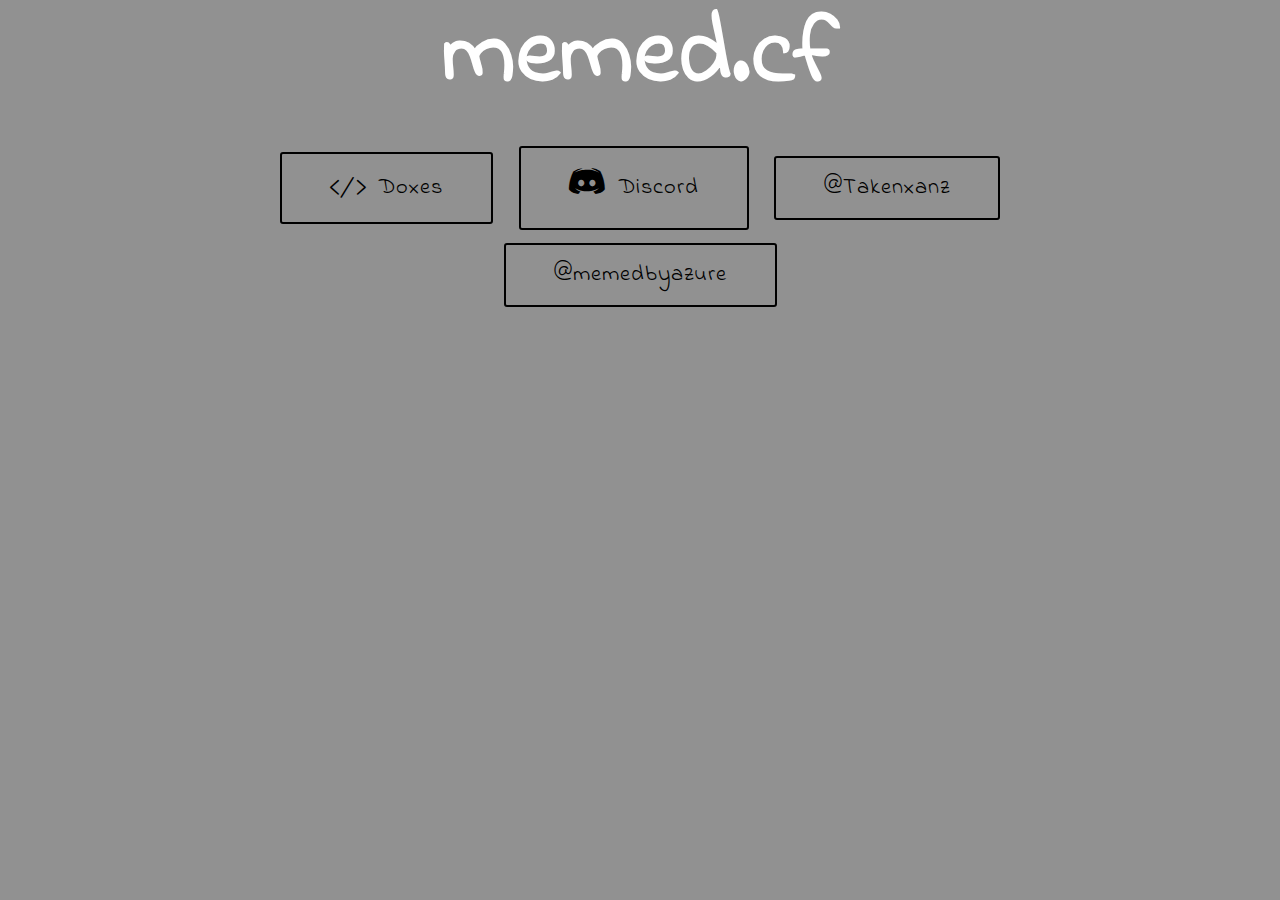
==== commit 46f0d2e8: "Issues With Redirection" ====
--- a/index.html
+++ b/index.html
@@ -43,7 +43,7 @@
                 
                 
                 <div class="mbr-section-btn"><a class="btn btn-md btn-black-outline display-7" href="Doxbin.html"><span class="mbri-code mbr-iconfont mbr-iconfont-btn"></span>Doxes</a>
-                    <a class="btn btn-md btn-warning-outline display-7" href="https://discord.gg/yJ4Cbw3" target="_blank"><span class="socicon socicon-discord mbr-iconfont mbr-iconfont-btn"></span>Discord</a>   <a class="btn btn-md btn-black-outline display-7" href="null.html" target="_blank"><span class="mbri-globe mbr-iconfont mbr-iconfont-btn"></span>Booter</a> <a class="btn btn-md btn-warning-outline display-7" href="takenxanz.html">@Takenxanz</a> <a class="btn btn-md btn-warning-outline display-7" href="c0mpromising.html">@memedbyazure</a></div>
+                    <a class="btn btn-md btn-warning-outline display-7" href="https://discord.gg/yJ4Cbw3" target="_blank"><span class="socicon socicon-discord mbr-iconfont mbr-iconfont-btn"></span>Discord</a>   <a class="btn btn-md btn-warning-outline display-7" href="takenxanz.html">@Takenxanz</a> <a class="btn btn-md btn-warning-outline display-7" href="Azure.html">@memedbyazure</a></div>
             </div>
         </div>
     </div>
